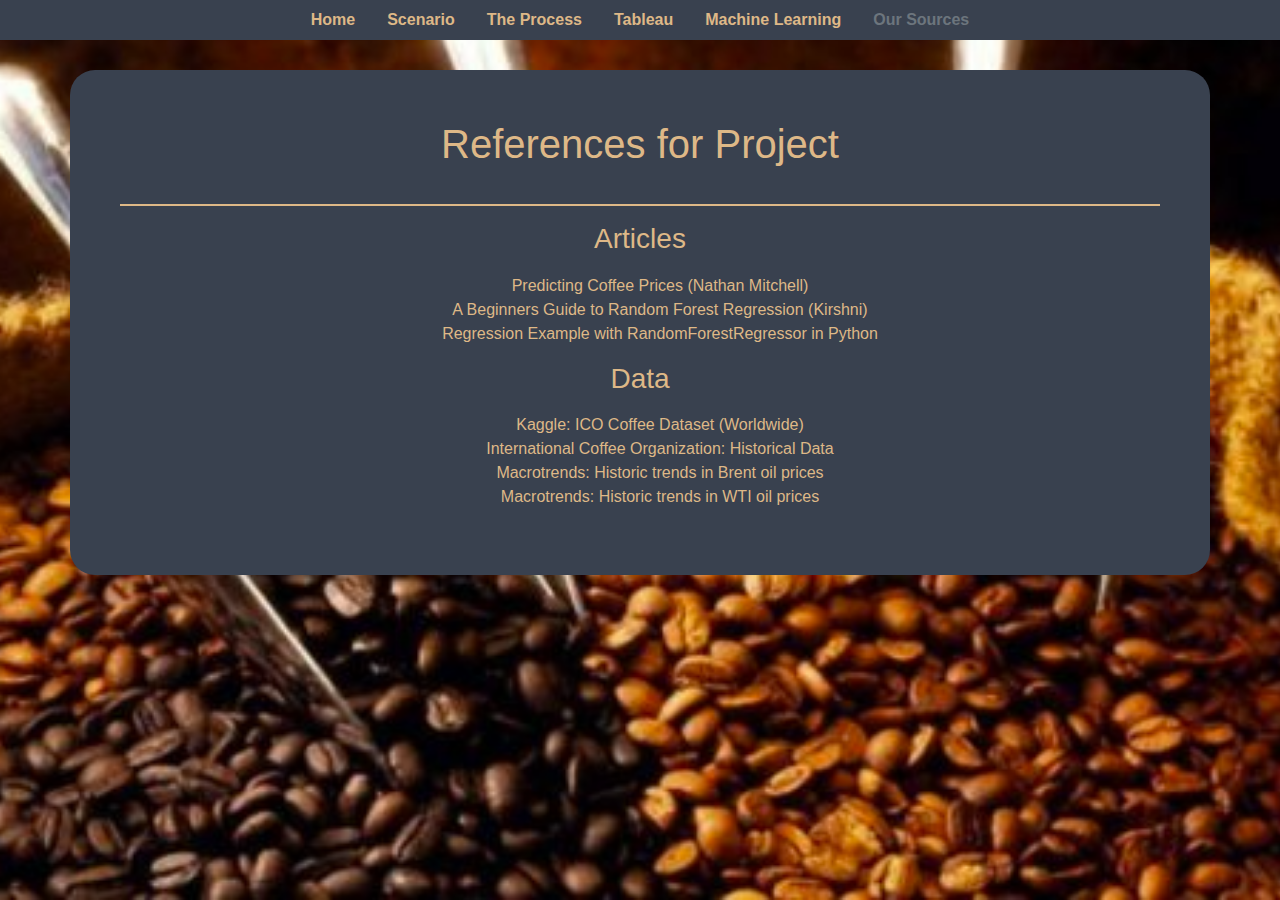
==== sources.html @ c37c7264 "first commit" ====
<!DOCTYPE html>
<html lang="en">
  <head>
      <meta charset="UTF-8">
      <title>Coffee</title>
      <link rel="stylesheet" href="https://stackpath.bootstrapcdn.com/bootstrap/4.3.1/css/bootstrap.min.css" integrity="sha384-ggOyR0iXCbMQv3Xipma34MD+dH/1fQ784/j6cY/iJTQUOhcWr7x9JvoRxT2MZw1T" crossorigin="anonymous">
      <link rel="stylesheet" href="style/style.css">
    </head>


<body class="source_page">
    <ul class="nav">
        <li class="nav-item">
            <a class="nav-link" href="index.html">Home</a>
          </li>
        <li class="nav-item">
          <a class="nav-link" href="background.html">Scenario</a>
        </li>
        <li class="nav-item">
          <a class="nav-link" href="process.html">The Process</a>              
        </li>
        <li class="nav-item">
          <a class="nav-link" href="results.html">Tableau</a>
        </li>
        <li class="nav-item">
          <a class="nav-link" href="mach_lrn.html">Machine Learning</a>
        </li>
        <li class="nav-item">
            <a class="nav-link disabled" href="sources.html">Our Sources</a>
          </li>
    </ul>
    <div class="container sources-container">
      <div class="row">
        <div class="col-lg-12">
          <h1 class="source_title">References for Project</h1>
          <hr id="sources-line">
        </div>
      </div>
      <div class="row">
        <div class="col-lg-12">
          <h3 class="source_subtitles">Articles</h3>
          <div class="source_data">
            <ul>
              <li>
                <a href="https://ntmitchell.github.io/predicting-coffee-prices/">Predicting Coffee Prices (Nathan Mitchell)</a>
              </li>
              <li>
                <a href="https://medium.datadriveninvestor.com/random-forest-regression-9871bc9a25eb">A Beginners Guide to Random Forest Regression (Kirshni)</a>
              </li>
              <li>
                <a href="https://www.datatechnotes.com/2020/09/regression-example-with-randomforestregressor.html">Regression Example with RandomForestRegressor in Python</a>
              </li>
            </ul>
          </div>
        </div>
      </div>
      <div class="row">
        <div class="col-lg-12">
          <h3 class="source_subtitles">Data</h3>
          <div class="source_data"> 
            <ul>
              <li>
                <a href="https://www.kaggle.com/yamaerenay/ico-coffee-dataset-worldwide">Kaggle: ICO Coffee Dataset (Worldwide)</a>
              </li>
              <li>
                <a href="http://www.ico.org/new_historical.asp">International Coffee Organization: Historical Data</a>
              </li>
              <li>
                <a href="https://www.macrotrends.net/2480/brent-crude-oil-prices-10-year-daily-chart">Macrotrends: Historic trends in Brent oil prices</a>
              </li>
              <li>
                <a href="https://www.macrotrends.net/2516/wti-crude-oil-prices-10-year-daily-chart">Macrotrends: Historic trends in WTI oil prices</a>
              </li>
            </ul>
          </div>
        </div>
      </div>
    </div>
</body>

</html>
---- style/style.css ----
.main {
    background-color: #361c02; /* For browsers that do not support gradients */
    height: 100%;
    /*background-image: linear-gradient(#361c02, burlywood);*/
    background-image: linear-gradient(
    to bottom, 
    #361c02 0px,
    #361c02 400px,
    burlywood 100%
    );
  }

  body, html {
    height: 100%;
  }

  .nav {
    margin-bottom: 30px;
    background-color: #39414f;
  }

  a:hover {
    text-decoration: none;
  }

  .nav-link {
    color: burlywood;
  }
  .nav-link:hover {
    color: #39414f;
    background-color: burlywood;
  }

  .main_title {
    font-weight: bold;
    padding-left: 30px;
    padding-top: 30px;
    text-align: center;
    padding-bottom: 20px;
    color: burlywood;
  }
  
  .nav {
    justify-content: center;
    font-weight: bold;
  }

p {
    color:burlywood;
  }

  .history {
    background-image: url('../resources/coffee_bckgrnd.jpeg');
    background-size: 100%;
    background-repeat: no-repeat;
  }

  .page_title {
    color: burlywood;
    padding-left: 30px;
    padding-top: 30px;
    text-align: center;
}

.b_title {
  color: burlywood;
  text-align: center;
}

ol li{
  list-style-position: inside;
  
}

.ol_list {
  color:burlywood;
  padding-top: 10px;
  text-align: center;
}

  

  .process_page_title {
    color: burlywood;
  }

  .process_step {
    text-align: center;
    color: burlywood;
    padding-top: 10px;
    padding-bottom: 20px;
  }

  .paragraph {
    color: burlywood;
    text-align: center;
  }

  .results {
    background-color: burlywood;
  }

  .machine_learning {
    /*background-image: url('../resources/mach_lrning.jpg');
    background-repeat: no-repeat;
    background-attachment: fixed;
    background-position: center;*/
    background-color: burlywood;
  }

  .source_page {
    background-color: burlywood;
  }

  .source_title {
    color: burlywood;
    text-align: center;
    padding-bottom: 20px;
    
  }

  .source_subtitles {
    text-align: center;
    padding-bottom: 10px;
    color: burlywood;
}
  .source_articles {
    text-align: center;
  }

  .source_articles ul {
    justify-content: center;
    list-style: none;
  }


  .source_data {
    text-align: center;
    color: burlywood;
    text-decoration: none;
  }

  .source_data ul li{
    text-align: center;
    color: burlywood;
    list-style-type: none;
  }

  .source_data ul li a:hover {
    background-color: burlywood;
    color: #39414f;
    border-radius: 5px;
  }

  .source_data ul li a{
    justify-content: center;
    color: burlywood;
    padding: 2px;
  }


/*/////////////////////////////////////*/
/*////////// Index Page ///////////////*/
/*/////////////////////////////////////*/

.main {
  background-image: url('../resources/background_wood.jpg');
}

.index-images {
  height: 200px;
  width: 100%;
}

.results-images {
  height: 500px;
  width: 100%;
}

.results-pad-bottom {
  padding-bottom: 40px;
}

.index-main {
  background-color: #39414f;
  border-radius: 25px;
}


.index-main-holder {
  width: 100%;
  height: 275px;
  padding: 3px;
  background-color: burlywood;
}
.index-main-holder:hover {
  padding: 0px;
  border: 3px solid #361c02;
}

.index-main-holder-img{
  height: 200px;
  overflow: hidden;
  width: 100%;
  margin: auto;
}

.index-item-box {
  padding-bottom: 20px;
}

/* Index Page Text Colors */

.index-main-process-text p{
  text-align: center;
  color: #39414f;
}
.index-main-scenario-text p{
  color: #39414f;
  text-align: center;
}
.index-main-results-text p{
  color: #39414f;
  text-align: center;
}
.index-main-ml-text p{
  color: #39414f;
  text-align: center;
}
.index-main-sources-text p{
  color: #39414f;
  text-align: center;
}

.index-main-process-text p:hover{
  text-decoration: none;
}
.index-main-scenario-text p:hover{
  text-decoration: none;
}
.index-main-results-text p:hover{
  text-decoration: none;
}
.index-main-ml-text p:hover{
  text-decoration: none;
}
.index-main-sources-text p:hover{
  text-decoration: none;;
}


/*///////////////////////////////////////////*/
/*/////////// Background Page ///////////////*/
/*///////////////////////////////////////////*/

.background-main {
  background-color: #39414f;
  border-radius: 25px;
}

.background-second-block {
  padding-bottom: 30px;
  padding-top: 30px;
}

.background-main-text {
  padding-top: 30px;
  text-align: center;
}

#background-line {
  border: 1px solid burlywood;
}

.background-second-group{
  text-align: center;
}

/*///////////////////////////////////////////*/
/*///////////// Process Page ////////////////*/
/*///////////////////////////////////////////*/

.process {
  background-image: url('../resources/coffee_process.jpg');
}

.process-main {
  background-color: #39414f;
  border-radius: 25px;
  padding: 50px;
}

.process-title-container {
  text-align: center;
}

#process-line {
  border: 1px solid burlywood;
}


/*///////////////////////////////////////////*/
/*///////////// Results Page ////////////////*/
/*///////////////////////////////////////////*/
.results {
  background-image: url('../resources/background_wood.jpg');
}

.results-title {
  color: burlywood;
  text-align: center;
}

.results-container {
  background-color: #39414f;
  border-radius: 25px;
}
.tableau-item {
  width:60%;
  right: 20%;
}

.tableauViz {
  width: 100%
}

.results-title-container {
  padding-bottom: 30px;
}

#results-line {
  border: 1px solid burlywood !important;
}

.tableau-titles {
  text-align: center;
  color: burlywood;
  padding-bottom: 20px;
}

/*///////////////////////////////////////////*/
/*//////////////// ML Page //////////////////*/
/*///////////////////////////////////////////*/
.machine_learning {
  background-image: url('../resources/mach_lrning.jpg');
  height: 100%;
  background-position: center;
  background-size: cover;
}

.machln-container {
  background-color: #39414f;
  padding-bottom: 20px;
  border-radius: 25px;
}

.machln-title {
  color: burlywood;
  text-align: center;
}

.machln-images {
  height: 170px;
  width: 95%;
}

.machln-images-primary {
  height: 350px;
  width: 80%;
}

.machln-images-primary-secondary {
  height: 350px;
  width: 90%;
}

.machln-images-primary-header-text {
  text-align: center;
  padding-left: 60px;
  padding-right: 60px;
  padding-top: 40px;
}

.machln-title-primary {
  color: burlywood;
  text-align: center;
}

.machln-title-primary-1 {
  color: burlywood;
  text-align: center;
}

.ml-title-padd {
  padding-bottom: 40px;
}

.ml-title-padd-econ {
  padding-bottom: 20px;
}

.machln-app-link a {
  text-align: center;
  text-decoration: underline;
  font-weight: bold;
  color: burlywood;
  list-style-type: none;
}

.machln-app-link a:hover {
  background-color: burlywood;
  color: #39414f;
  border-radius: 5px;
}
/*////////////////////////////////////////////////*/
/*//////////////// Sources Page //////////////////*/
/*////////////////////////////////////////////////*/
.source_page {
  background-image: url('../images/genericCoffephoto.png');
  height: 100%;
  background-position: center;
  background-size: cover;
}

.sources-container{ 
  background-color: #39414f;
  border-radius: 25px;
  padding: 50px;
}

#sources-line {
  border: 1px solid burlywood;
}

/*////////////////////////////////////////////////*/
/*///////////////// Graph Pages //////////////////*/
/*////////////////////////////////////////////////*/

.graph-hr {
  border: 1px solid burlywood;
}

.hr-spacer {
  padding-bottom: 70px;
}


.title-machln {
  padding-bottom: 40px;
  padding-top: 20px;
}

.title-machln-header {
  padding-bottom: 20px;
  padding-top: 20px;
}

.machln-primary {
  padding-bottom: 70px;
}
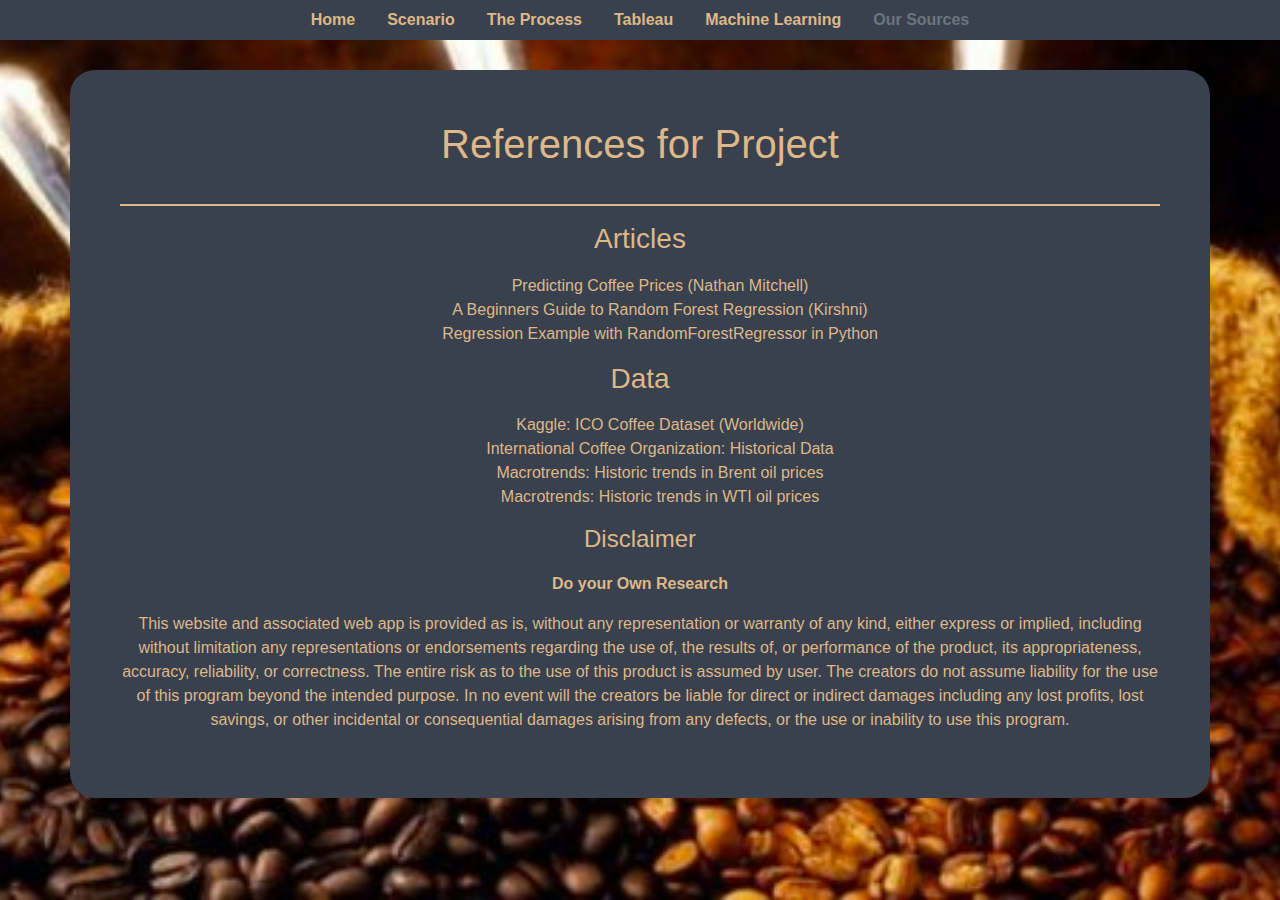
==== commit 0541d64e: "Disclaimer" ====
--- a/sources.html
+++ b/sources.html
@@ -75,6 +75,17 @@
           </div>
         </div>
       </div>
+      <div class="row">
+        <div class="col-lg-12">
+          <h4 class="source_subtitles">Disclaimer</h4>
+        </div>
+        <div class="col-lg-12">
+          <p class="source_data"><b>Do your Own Research</b></p>
+        </div>
+        <div class="col-lg-12">
+          <p class="source_data">This website and associated web app is provided as is, without any representation or warranty of any kind, either express or implied, including without limitation any representations or endorsements regarding the use of, the results of, or performance of the product, its appropriateness, accuracy, reliability, or correctness. The entire risk as to the use of this product is assumed by user. The creators do not assume liability for the use of this program beyond the intended purpose. In no event will the creators be liable for direct or indirect damages including any lost profits, lost savings, or other incidental or consequential damages arising from any defects, or the use or inability to use this program.</p>
+        </div>
+      </div>
     </div>
 </body>
 
